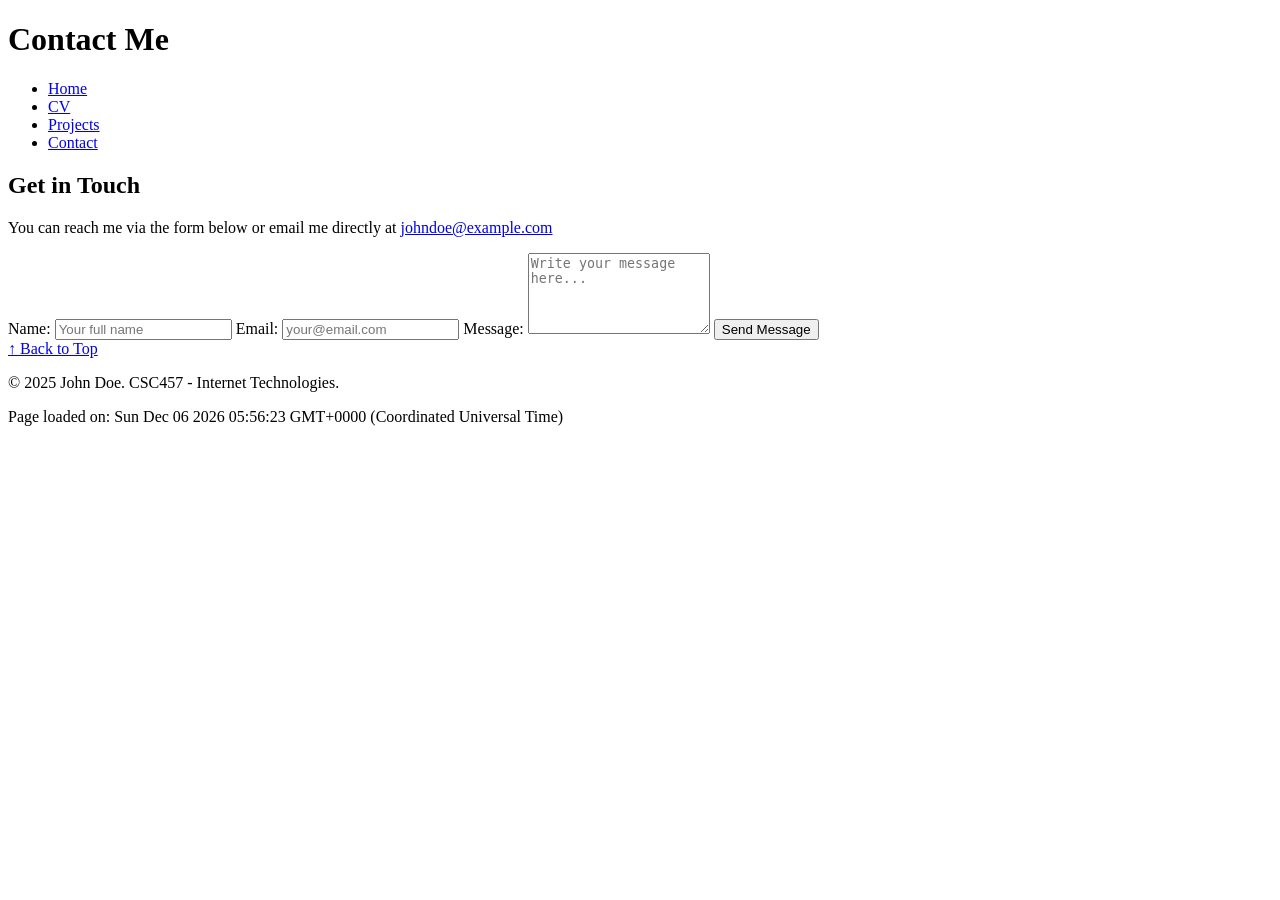
==== contact.html @ 291fd0f5 "Add contact.html with contact form and navigation" ====
<!DOCTYPE html>
<html lang="en">
<head>
  <meta charset="UTF-8" />
  <title>My Website - Contact</title>
  <link rel="stylesheet" href="styles.css" />
</head>
<body>

  <header role="banner">
    <h1>Contact Me</h1>
    <nav role="navigation" aria-label="Main navigation">
      <ul>
        <li><a href="index.html">Home</a></li>
        <li><a href="cv.html">CV</a></li>
        <li><a href="projects.html">Projects</a></li>
        <li><a href="contact.html">Contact</a></li>
      </ul>
    </nav>
  </header>

  <main role="main" id="top">

    <h2>Get in Touch</h2>

    <p id="contact-info">You can reach me via the form below or email me directly at
      <a href="mailto:johndoe@example.com">johndoe@example.com</a>
    </p>

    <form onsubmit="return validateForm()">

      <label for="name">Name:</label>
      <input type="text" id="name" name="name" placeholder="Your full name" aria-required="true" />

      <label for="email">Email:</label>
      <input type="email" id="email" name="email" placeholder="your@email.com" aria-required="true" />

      <label for="message">Message:</label>
      <textarea id="message" name="message" rows="5" placeholder="Write your message here..."></textarea>

      <button type="submit">Send Message</button>

    </form>

    <a href="#top" class="back-to-top">↑ Back to Top</a>

  </main>

  <footer role="contentinfo">
    <p>&copy; 2025 John Doe. CSC457 - Internet Technologies.</p>
  </footer>

  <script src="scripts.js"></script>
</body>
</html>
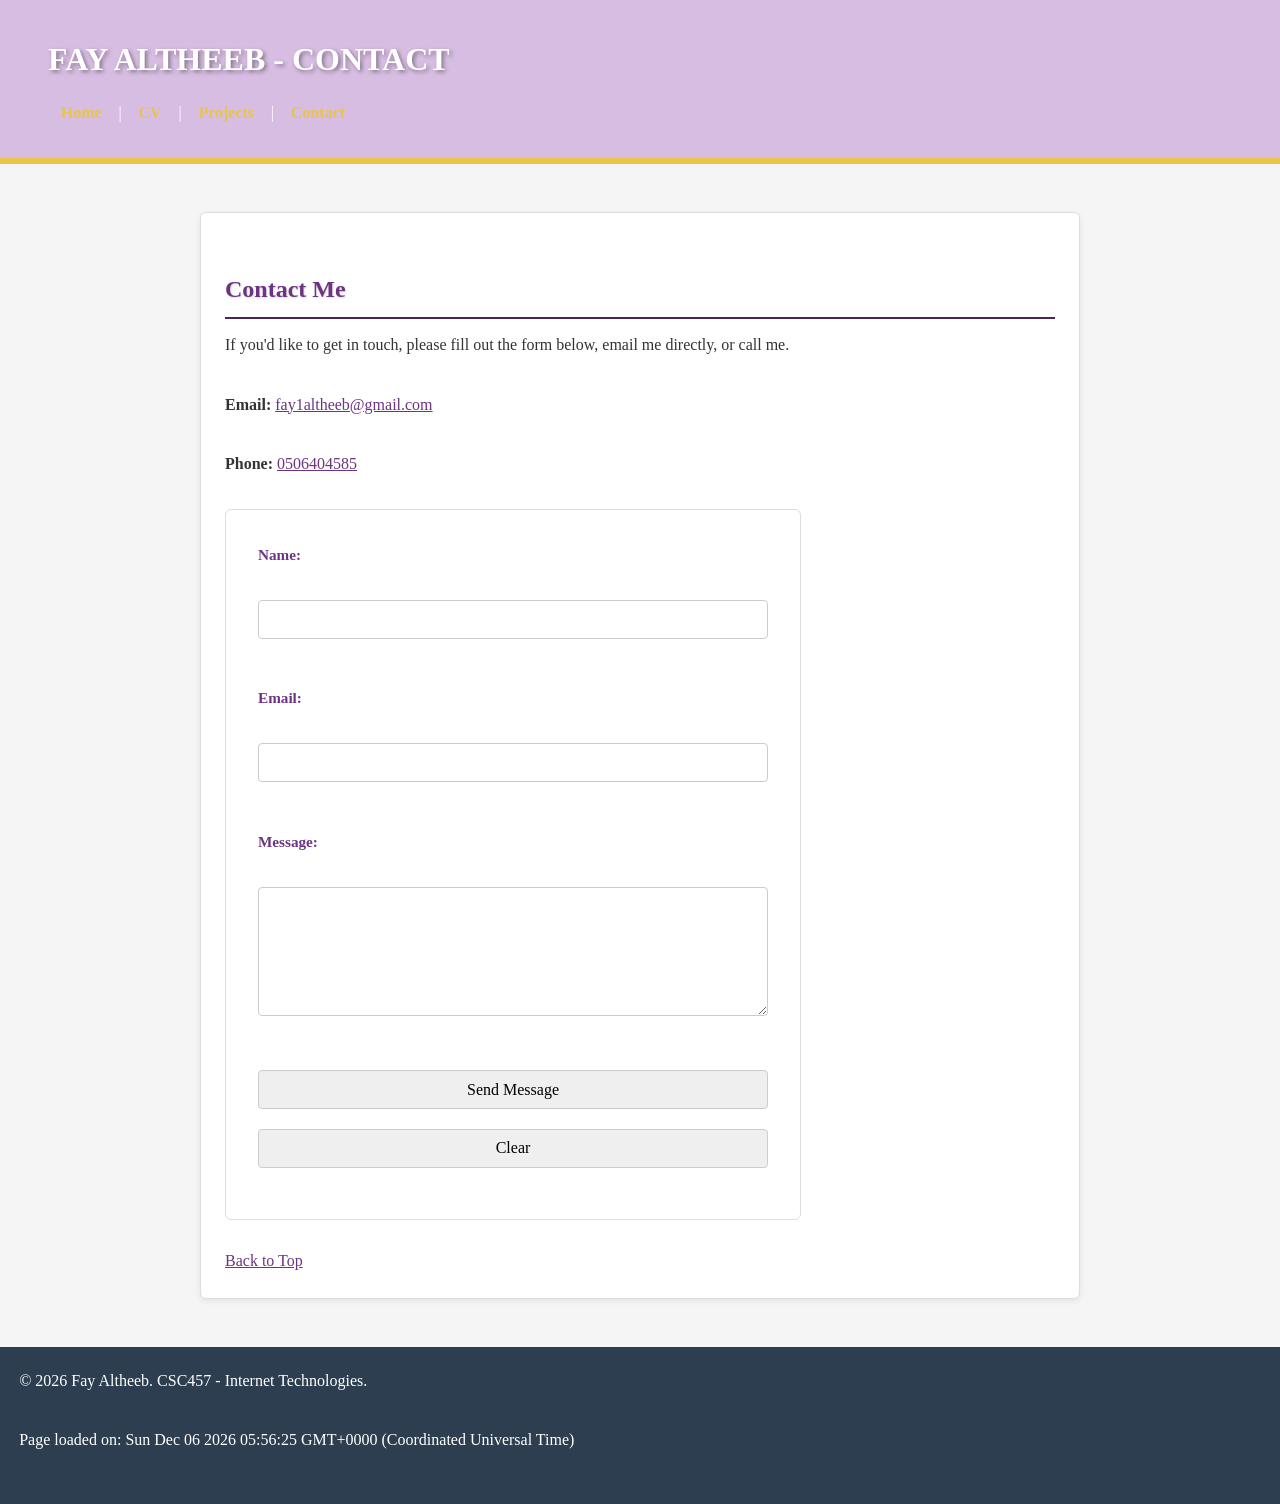
==== commit b6d1df8f: "Update contact page with new name and details" ====
--- a/contact.html
+++ b/contact.html
@@ -2,52 +2,51 @@
 <html lang="en">
 <head>
   <meta charset="UTF-8" />
-  <title>My Website - Contact</title>
+  <title>Fay Altheeb - Contact</title>
   <link rel="stylesheet" href="styles.css" />
 </head>
 <body>
-
   <header role="banner">
-    <h1>Contact Me</h1>
+    <h1>Fay Altheeb - Contact</h1>
     <nav role="navigation" aria-label="Main navigation">
-      <ul>
-        <li><a href="index.html">Home</a></li>
-        <li><a href="cv.html">CV</a></li>
-        <li><a href="projects.html">Projects</a></li>
-        <li><a href="contact.html">Contact</a></li>
-      </ul>
+      <a href="index.html">Home</a> |
+      <a href="cv.html">CV</a> |
+      <a href="projects.html">Projects</a> |
+      <a href="contact.html">Contact</a>
     </nav>
   </header>
 
   <main role="main" id="top">
+    <article>
+      <h2>Contact Me</h2>
+      <p>If you'd like to get in touch, please fill out the form below, email me directly, or call me.</p>
 
-    <h2>Get in Touch</h2>
+      <section>
+        <p><strong>Email:</strong> <a href="mailto:fay1altheeb@gmail.com">fay1altheeb@gmail.com</a></p>
+        <p><strong>Phone:</strong> <a href="tel:+966506404585">0506404585</a></p>
+      </section>
 
-    <p id="contact-info">You can reach me via the form below or email me directly at
-      <a href="mailto:johndoe@example.com">johndoe@example.com</a>
-    </p>
+      <form onsubmit="return validateForm()">
+        <label for="name">Name:</label><br>
+        <input type="text" id="name" name="name"><br><br>
 
-    <form onsubmit="return validateForm()">
+        <label for="email">Email:</label><br>
+        <input type="email" id="email" name="email"><br><br>
 
-      <label for="name">Name:</label>
-      <input type="text" id="name" name="name" placeholder="Your full name" aria-required="true" />
+        <label for="message">Message:</label><br>
+        <textarea id="message" name="message" rows="6" cols="40"></textarea><br><br>
 
-      <label for="email">Email:</label>
-      <input type="email" id="email" name="email" placeholder="your@email.com" aria-required="true" />
+        <input type="submit" value="Send Message">
+        <input type="reset" value="Clear">
+      </form>
 
-      <label for="message">Message:</label>
-      <textarea id="message" name="message" rows="5" placeholder="Write your message here..."></textarea>
-
-      <button type="submit">Send Message</button>
-
-    </form>
-
-    <a href="#top" class="back-to-top">↑ Back to Top</a>
-
+      <br>
+      <a href="#top">Back to Top</a>
+    </article>
   </main>
 
   <footer role="contentinfo">
-    <p>&copy; 2025 John Doe. CSC457 - Internet Technologies.</p>
+    <p>&copy; 2026 Fay Altheeb. CSC457 - Internet Technologies.</p>
   </footer>
 
   <script src="scripts.js"></script>
--- a/styles.css
+++ b/styles.css
@@ -0,0 +1,406 @@
+/* =====================
+   RESET & BASE
+   ===================== */
+* {
+  margin: 0;
+  padding: 0;
+  box-sizing: border-box;
+}
+
+body {
+  font-family: Georgia, "Times New Roman", serif;
+  font-size: 1rem;
+  background-color: #f5f5f5;
+  color: #333;
+  line-height: 1.7;
+}
+
+/* =====================
+   HEADER
+   ===================== */
+header {
+  background-color: #d7bde2;
+  color: white;
+  padding: 2rem 3rem;
+  border-bottom: 6px solid #e8c547;
+}
+
+header h1 {
+  font-size: 2rem;
+  font-weight: bold;
+  text-transform: uppercase;
+  text-shadow: 2px 2px 4px rgba(0, 0, 0, 0.4);
+  margin-bottom: 0.8rem;
+}
+
+/* =====================
+   NAVIGATION
+   ===================== */
+nav ul {
+  list-style-type: none;
+  display: flex;
+  gap: 1.5rem;
+  padding: 0;
+  margin: 0;
+}
+
+nav a {
+  color: #e8c547;
+  text-decoration: none;
+  font-size: 1rem;
+  font-weight: bold;
+  text-transform: capitalize;
+  padding: 0.4rem 0.8rem;
+  border-radius: 5px;
+  transition: background-color 0.2s;
+}
+
+nav a:hover {
+  background-color: #6c3483;
+  color: white;
+}
+
+/* =====================
+   MAIN CONTENT
+   ===================== */
+main {
+  max-width: 55rem;
+  margin: 3rem auto;
+  padding: 0.5 2rem;
+}
+
+/* =====================
+   HEADINGS
+   ===================== */
+h2 {
+  font-size: 1.5rem;
+  font-weight: bold;
+  color: #6c3483;
+  text-shadow: 1px 1px 2px rgba(0, 0, 0, 0.15);
+  margin-top: 2rem;
+  margin-bottom: 0.8rem;
+  padding-bottom: 0.4rem;
+  border-bottom: 2px solid #4a235a;
+}
+
+h3 {
+  font-size: 1.2rem;
+  font-weight: bold;
+  color: #6c3483;
+  margin-bottom: 0.5rem;
+}
+
+/* =====================
+   PARAGRAPHS
+   ===================== */
+p {
+  font-size: 1rem;
+  margin-bottom: 2rem;
+  text-align: left;
+}
+
+/* =====================
+   LISTS
+   ===================== */
+ul {
+  list-style-type: disc;
+  list-style-position: inside;
+  margin: 0.8rem 0 1.2rem 1.5rem;
+}
+
+ol {
+  list-style-type: decimal;
+  list-style-position: inside;
+  margin: 0.8rem 0 1.2rem 1.5rem;
+}
+
+ul li,
+ol li {
+  font-size: 1rem;
+  margin-bottom: 0.5rem;
+  padding: 0.2rem 0;
+}
+
+dl {
+  margin: 0.8rem 0 1.2rem 0;
+}
+
+dt {
+  font-weight: bold;
+  color: #6c3483;
+  margin-top: 0.8rem;
+  text-transform: capitalize;
+}
+
+dd {
+  margin-left: 1.5rem;
+  color: #555;
+  font-style: italic;
+}
+
+/* =====================
+   LINKS
+   ===================== */
+a {
+  color: #6c3483;
+  text-decoration: underline;
+}
+
+a:hover {
+  color: #e8c547;
+}
+
+/* =====================
+   TABLE
+   ===================== */
+table {
+  width: 100%;
+  border-collapse: collapse;
+  margin: 1rem 0 2rem 0;
+}
+
+th {
+  background-color: #6c3483;
+  color: white;
+  padding: 0.75rem 1rem;
+  text-align: left;
+  font-size: 0.95rem;
+  text-transform: uppercase;
+}
+
+td {
+  padding: 0.7rem 1rem;
+  border-bottom: 1px solid #ccc;
+  font-size: 0.95rem;
+}
+
+tr:hover td {
+  background-color: #e8daef;
+}
+
+/* =====================
+   BLOCKQUOTE
+   ===================== */
+blockquote {
+  border-left: 5px solid #e8c547;
+  background-color: #fdf6dd;
+  margin: 1.5rem 0;
+  padding: 1rem 1.5rem;
+  font-style: italic;
+  font-size: 1.05rem;
+  color: #444;
+}
+
+blockquote cite {
+  display: block;
+  margin-top: 0.6rem;
+  font-style: normal;
+  font-weight: bold;
+  font-size: 0.9rem;
+  color: #6c3483;
+}
+
+/* =====================
+   ARTICLE (projects)
+   ===================== */
+article {
+  background-color: white;
+  border: 1px solid #ddd;
+  border-radius: 6px;
+  padding: 1.5rem;
+  margin-bottom: 2rem;
+  box-shadow: 0 2px 6px rgba(0, 0, 0, 0.08);
+}
+
+article h3 {
+  border-bottom: 2px solid #e8c547;
+  padding-bottom: 0.4rem;
+  margin-bottom: 0.8rem;
+}
+
+/* =====================
+   FIGURE & IMAGE
+   ===================== */
+figure {
+  margin: 1rem 0;
+}
+
+figure img {
+  width: 100%;
+  max-width: 30rem;
+  height: auto;
+  border: 2px solid #ccc;
+  border-radius: 4px;
+  display: block;
+}
+
+figcaption {
+  font-size: 0.85rem;
+  color: #666;
+  margin-top: 0.4rem;
+  font-style: italic;
+}
+
+/* =====================
+   FORM
+   ===================== */
+form {
+  background-color: white;
+  padding: 2rem;
+  border: 1px solid #ddd;
+  border-radius: 6px;
+  margin-top: 1rem;
+  max-width: 36rem;
+}
+
+label {
+  display: block;
+  font-weight: bold;
+  margin-bottom: 0.3rem;
+  color: #6c3483;
+  font-size: 0.95rem;
+}
+
+input,
+textarea {
+  width: 100%;
+  padding: 0.6rem 0.8rem;
+  margin-bottom: 1.2rem;
+  border: 1px solid #ccc;
+  border-radius: 4px;
+  font-family: Georgia, serif;
+  font-size: 1rem;
+  box-sizing: border-box;
+}
+
+input:focus,
+textarea:focus {
+  border-color: #2c3e50;
+  outline: none;
+  box-shadow: 0 0 4px rgba(44, 62, 80, 0.3);
+}
+
+button[type="submit"] {
+  background-color: #2c3e50;
+  color: white;
+  border: none;
+  padding: 0.75rem 2rem;
+  font-size: 1rem;
+  border-radius: 4px;
+  cursor: pointer;
+  width: 100%;
+  text-transform: uppercase;
+  letter-spacing: 0.05em;
+}
+
+button[type="submit"]:hover {
+  background-color: #e8c547;
+  color: #2c3e50;
+}
+
+/* =====================
+   FOOTER
+   ===================== */
+footer {
+  background-color: #2c3e50;
+  color: white;
+  text-align: center;
+  padding: 1.2rem;
+  margin-top: 3rem;
+  font-size: 0.9rem;
+}
+
+/* =====================
+   CLASS SELECTORS
+   ===================== */
+
+/* Highlight any text with this class */
+.highlight {
+  background-color: #fdf6dd;
+  border-left: 4px solid #e8c547;
+  padding: 0.5rem 1rem;
+  margin: 1rem 0;
+  font-style: italic;
+}
+
+/* Button style link */
+.btn {
+  display: inline-block;
+  background-color: #2c3e50;
+  color: white;
+  text-decoration: none;
+  padding: 0.5rem 1.2rem;
+  border-radius: 4px;
+  font-size: 0.9rem;
+  margin-right: 0.5rem;
+  margin-top: 0.8rem;
+  text-transform: capitalize;
+}
+
+.btn:hover {
+  background-color: #e8c547;
+  color: #2c3e50;
+}
+
+/* Back to top link */
+.back-to-top {
+  display: inline-block;
+  margin-top: 2rem;
+  color: #2c3e50;
+  font-size: 0.9rem;
+  font-weight: bold;
+  text-decoration: none;
+}
+
+.back-to-top:hover {
+  color: #e8c547;
+}
+
+/* =====================
+   ID SELECTORS
+   ===================== */
+
+/* Intro section on homepage */
+#intro {
+  background-color: white;
+  border: 1px solid #ddd;
+  border-radius: 6px;
+  padding: 1.5rem;
+  margin-bottom: 2rem;
+  box-shadow: 0 2px 6px rgba(0, 0, 0, 0.06);
+}
+
+/* Contact info paragraph */
+#contact-info {
+  background-color: #fdf6dd;
+  padding: 1rem 1.5rem;
+  border-radius: 4px;
+  margin-bottom: 1.5rem;
+  border-left: 4px solid #e8c547;
+}
+
+/* =====================
+   RESPONSIVE DESIGN
+   ===================== */
+@media (max-width: 48rem) {
+  header h1 {
+    font-size: 1.4rem;
+  }
+
+  nav ul {
+    flex-direction: column;
+    gap: 0.5rem;
+  }
+
+  main {
+    padding: 0 1rem;
+  }
+
+  figure img {
+    max-width: 100%;
+  }
+
+  form {
+    padding: 1.2rem;
+  }
+}
